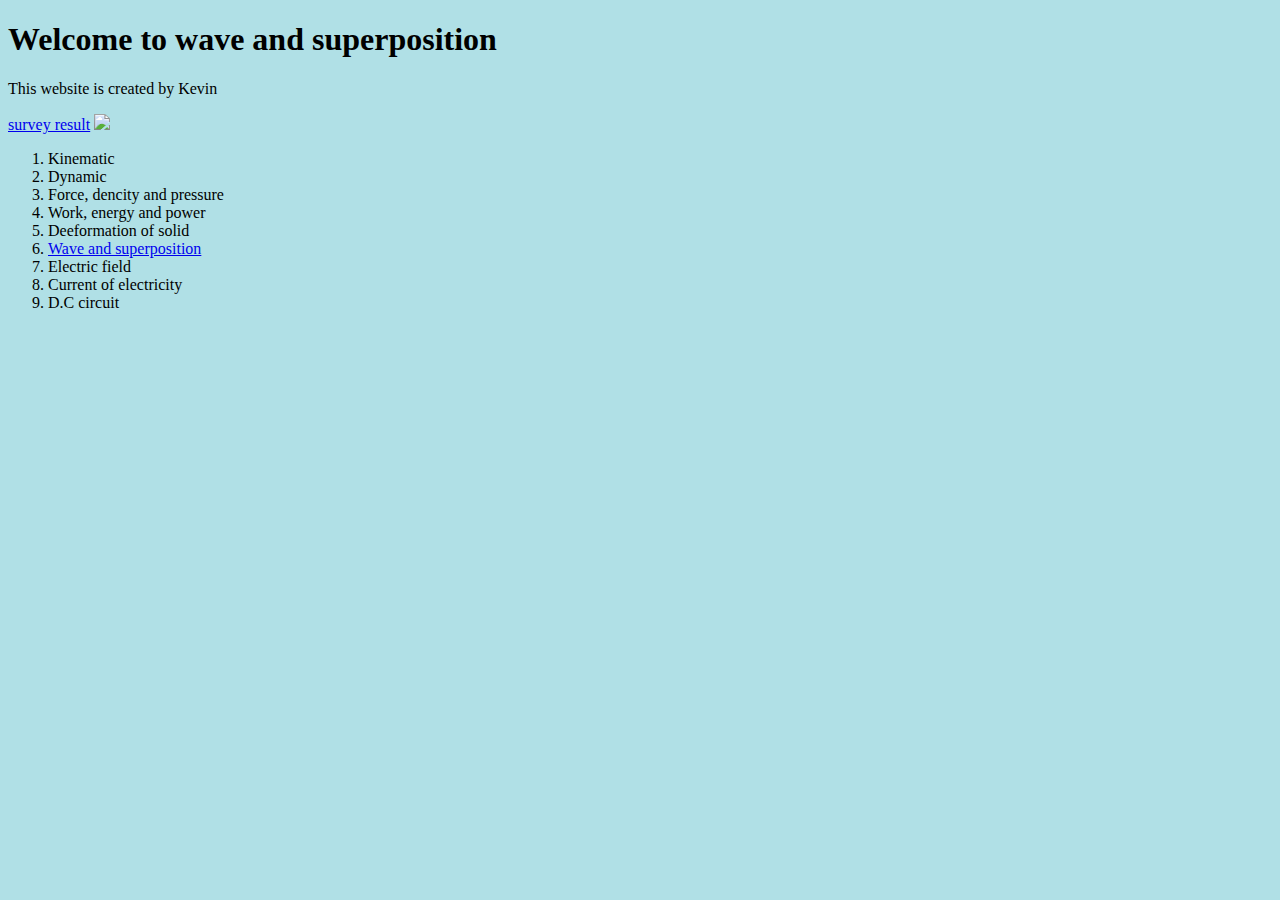
==== kevin's project.html @ 432e270d "Add files via upload" ====
<!doctype html>
<html>
<head>

 	<h1>Welcome to wave and superposition</h1>
	<p>This website is created by Kevin</p>
	<a href="https://drive.google.com/open?id=15b6B3GubTNbd45SFTsmaWA-IZHIyf87GZ5Y7Vrtmac4">survey result</a>
	<img src="file:///C|/Users/kevin/Downloads/180601-atomi-mn-1540_f415a90a9f0fcbddc7dfa4cc7b5a36c3.fit-2000w.jpg" width="304"height"342">
	<body style="background-color:powderblue;">
	<ol>
		<li>Kinematic</li>
		<li>Dynamic</li>
		<li>Force, dencity and pressure</li>
		<li>Work, energy and power</li>
		<li>Deeformation of solid</li>
		<li><a href="file:///D:/wave%20and%20superposition.html">Wave and superposition</a></li>
		<li>Electric field</li>
		<li>Current of electricity</li>
		<li>D.C circuit</li>
		
	</ol>
    
	
</body>
</html>
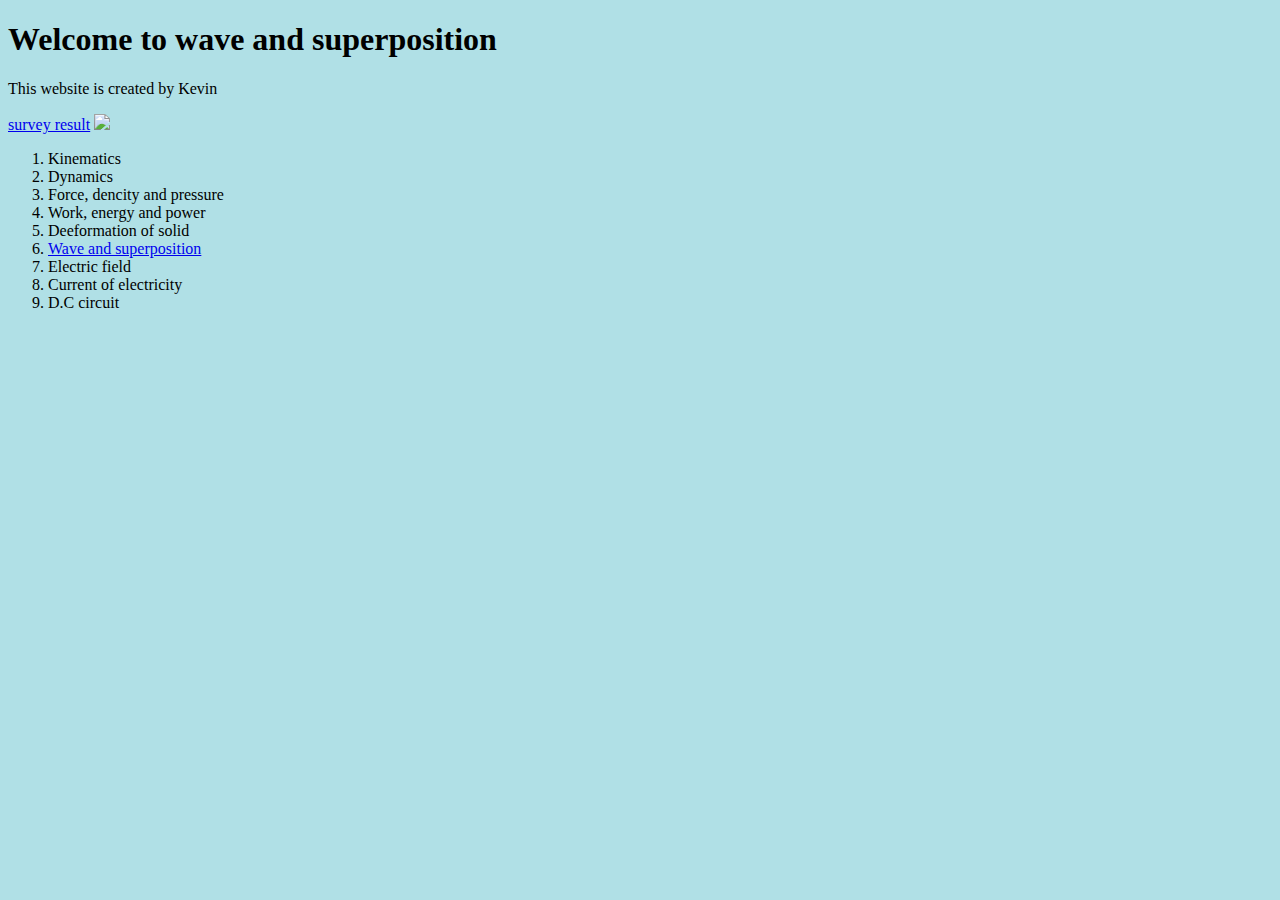
==== commit 272188dd: "none" ====
--- a/kevin's project.html
+++ b/kevin's project.html
@@ -8,8 +8,8 @@
 	<img src="file:///C|/Users/kevin/Downloads/180601-atomi-mn-1540_f415a90a9f0fcbddc7dfa4cc7b5a36c3.fit-2000w.jpg" width="304"height"342">
 	<body style="background-color:powderblue;">
 	<ol>
-		<li>Kinematic</li>
-		<li>Dynamic</li>
+		<li>Kinematics</li>
+		<li>Dynamics</li>
 		<li>Force, dencity and pressure</li>
 		<li>Work, energy and power</li>
 		<li>Deeformation of solid</li>
@@ -17,9 +17,9 @@
 		<li>Electric field</li>
 		<li>Current of electricity</li>
 		<li>D.C circuit</li>
-		
+
 	</ol>
-    
-	
+
+
 </body>
 </html>
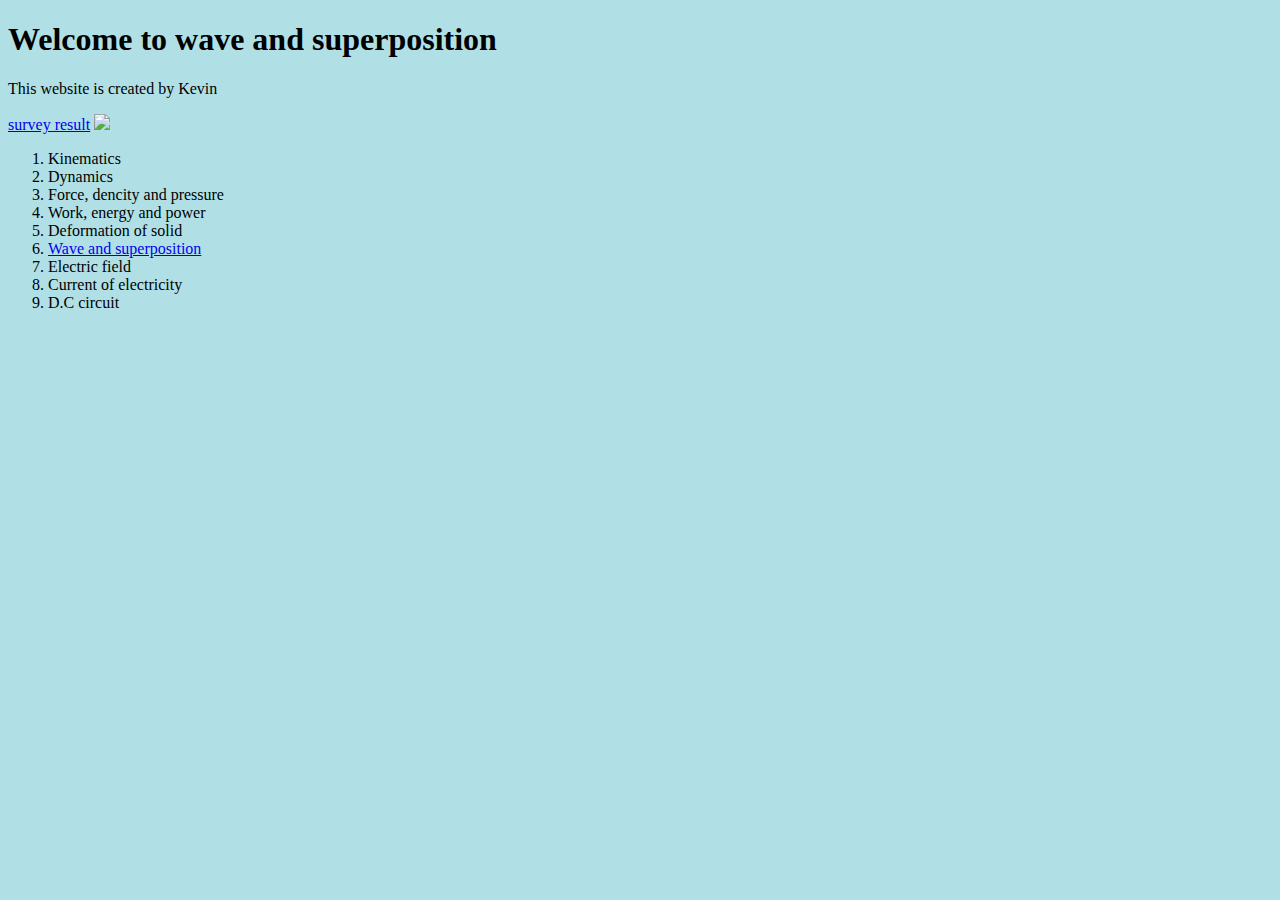
==== commit 8150bb9d: "ABC" ====
--- a/kevin's project.html
+++ b/kevin's project.html
@@ -12,7 +12,7 @@
 		<li>Dynamics</li>
 		<li>Force, dencity and pressure</li>
 		<li>Work, energy and power</li>
-		<li>Deeformation of solid</li>
+		<li>Deformation of solid</li>
 		<li><a href="file:///D:/wave%20and%20superposition.html">Wave and superposition</a></li>
 		<li>Electric field</li>
 		<li>Current of electricity</li>
